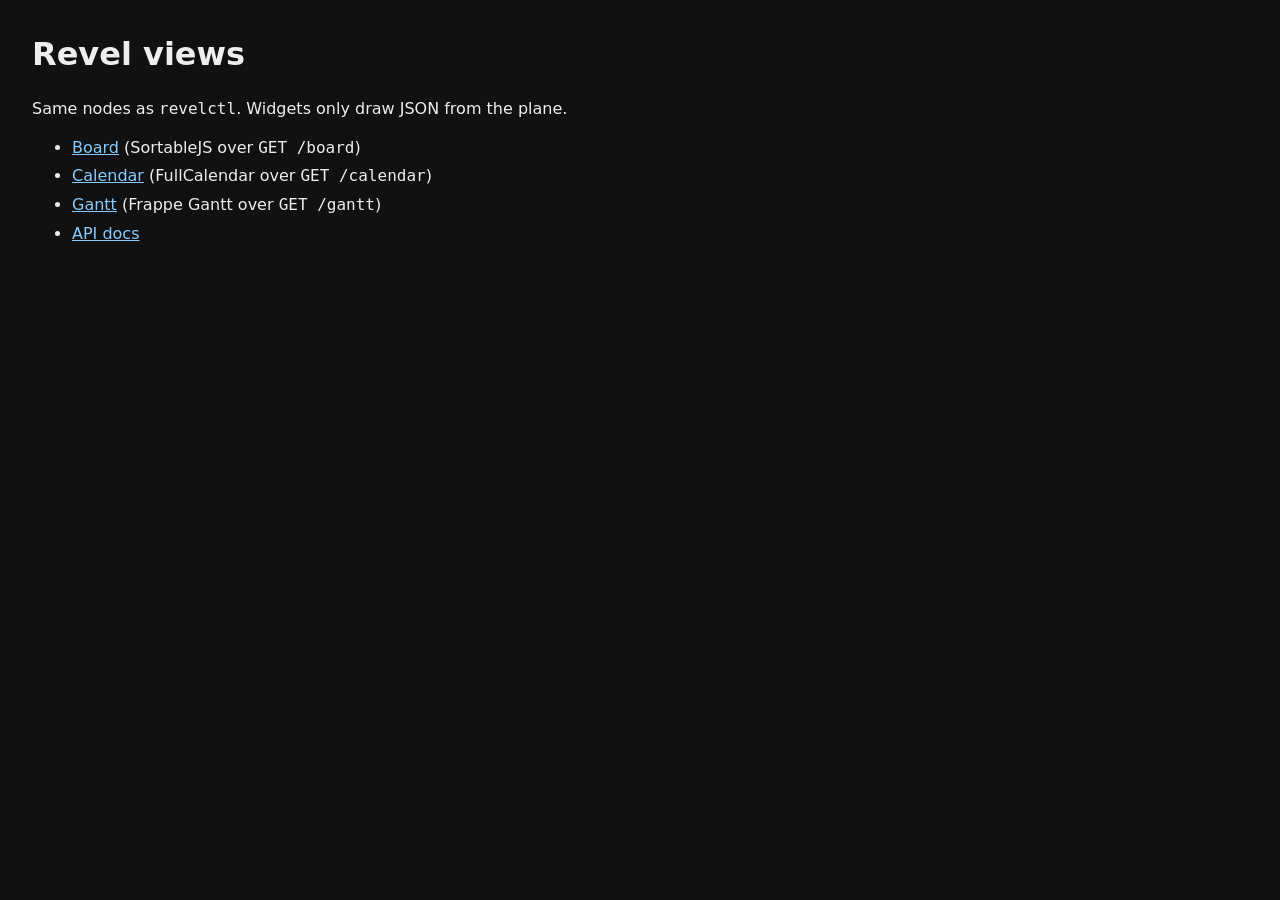
==== src/revel/ui/index.html @ ca79b314 "Add HTML views for board, calendar, and gantt." ====
<!DOCTYPE html>
<html lang="en">
<head>
  <meta charset="utf-8">
  <title>Revel</title>
  <style>
    body { font: 16px/1.4 system-ui, sans-serif; margin: 2rem; background: #111; color: #eee; }
    a { color: #8cf; }
    li { margin: 0.4rem 0; }
  </style>
</head>
<body>
  <h1>Revel views</h1>
  <p>Same nodes as <code>revelctl</code>. Widgets only draw JSON from the plane.</p>
  <ul>
    <li><a href="/ui/board">Board</a> (SortableJS over <code>GET /board</code>)</li>
    <li><a href="/ui/calendar">Calendar</a> (FullCalendar over <code>GET /calendar</code>)</li>
    <li><a href="/ui/gantt">Gantt</a> (Frappe Gantt over <code>GET /gantt</code>)</li>
    <li><a href="/docs">API docs</a></li>
  </ul>
</body>
</html>
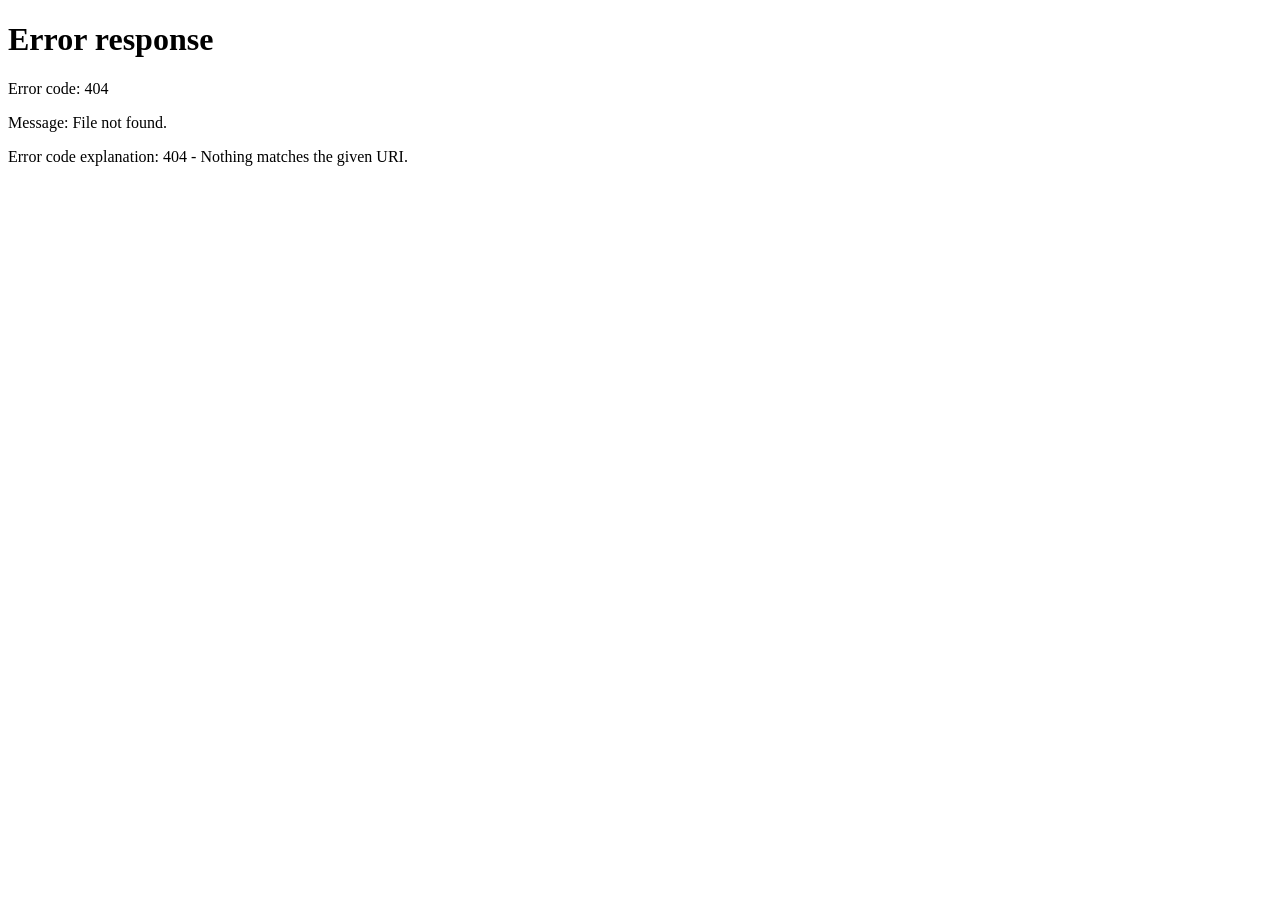
==== commit 88c3b281: "Add Bootstrap 5 chrome and revel.css tokens for widget views. Skin dashboard, board, calendar, and g" ====
--- a/src/revel/ui/index.html
+++ b/src/revel/ui/index.html
@@ -3,20 +3,9 @@
 <head>
   <meta charset="utf-8">
   <title>Revel</title>
-  <style>
-    body { font: 16px/1.4 system-ui, sans-serif; margin: 2rem; background: #111; color: #eee; }
-    a { color: #8cf; }
-    li { margin: 0.4rem 0; }
-  </style>
+  <meta http-equiv="refresh" content="0; url=/ui/dashboard">
 </head>
 <body>
-  <h1>Revel views</h1>
-  <p>Same nodes as <code>revelctl</code>. Widgets only draw JSON from the plane.</p>
-  <ul>
-    <li><a href="/ui/board">Board</a> (SortableJS over <code>GET /board</code>)</li>
-    <li><a href="/ui/calendar">Calendar</a> (FullCalendar over <code>GET /calendar</code>)</li>
-    <li><a href="/ui/gantt">Gantt</a> (Frappe Gantt over <code>GET /gantt</code>)</li>
-    <li><a href="/docs">API docs</a></li>
-  </ul>
+  <p><a href="/ui/dashboard">Dashboard</a></p>
 </body>
 </html>
